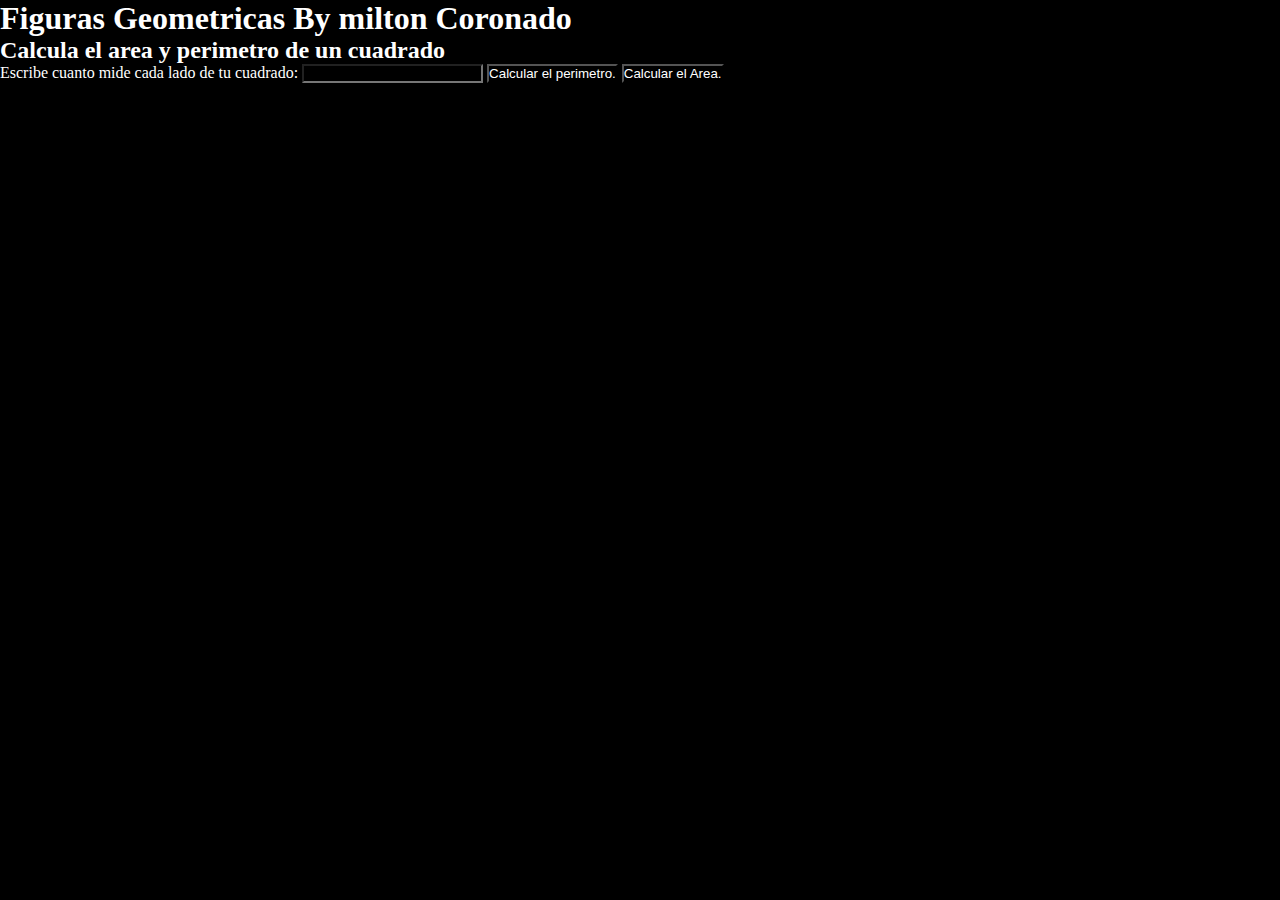
==== figuras.html @ 93d8e27c "se agrego una interfaz en html, se agrego un archivo CSS, se implemento javascript con html mediante" ====
<!DOCTYPE html>
<html lang="en">
<head>
    <meta charset="UTF-8">
    <meta http-equiv="X-UA-Compatible" content="IE=edge">
    <meta name="viewport" content="width=device-width, initial-scale=1.0">
    <link rel="stylesheet" href="/style.css">
    <title>Document</title>
</head>
<body>
    <header>
        <h1>Figuras Geometricas By milton Coronado</h1>
    </header>

    <section>

        <h2>Calcula el area y perimetro de un cuadrado</h2>

        <form>

            <label for="inputCuadrado">
                Escribe cuanto mide cada lado de tu cuadrado:
            </label>

            <input id="inputCuadrado" type="number"/>

            <button type="button" onclick="calcularPerimetroCuadrado()">
                Calcular el perimetro.
            </button>

            <button type="button" onclick="calcularAreaCuadrado()">
                Calcular el Area.
            </button>

        </form>
    </section>
    

    <script src="/figuras.js"></script>
</body>
</html>
---- style.css ----
*{
    background: black;
    color: white;
    padding: 0;
    margin: 0;
    box-sizing: border-box;
    
}
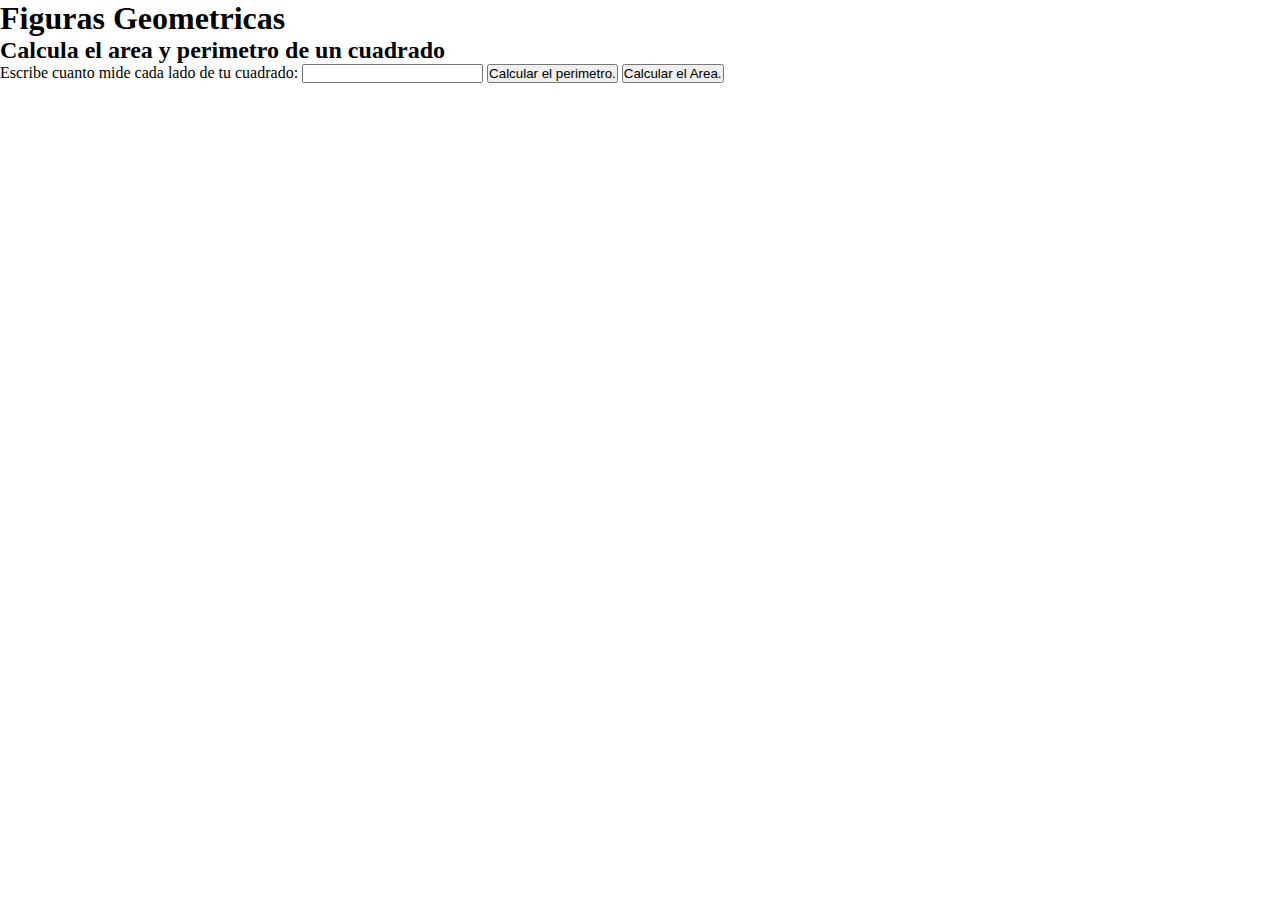
==== commit bf00baa7: "este es mi tercer commit, solo regrese a mi codigo anterior ya que no se pudo implementar una soluci" ====
--- a/figuras.html
+++ b/figuras.html
@@ -9,7 +9,7 @@
 </head>
 <body>
     <header>
-        <h1>Figuras Geometricas By milton Coronado</h1>
+        <h1>Figuras Geometricas</h1>
     </header>
 
     <section>
--- a/style.css
+++ b/style.css
@@ -1,8 +1,7 @@
 *{
-    background: black;
-    color: white;
     padding: 0;
     margin: 0;
-    box-sizing: border-box;
-    
-}+    box-sizing: border-box; 
+}
+
+
